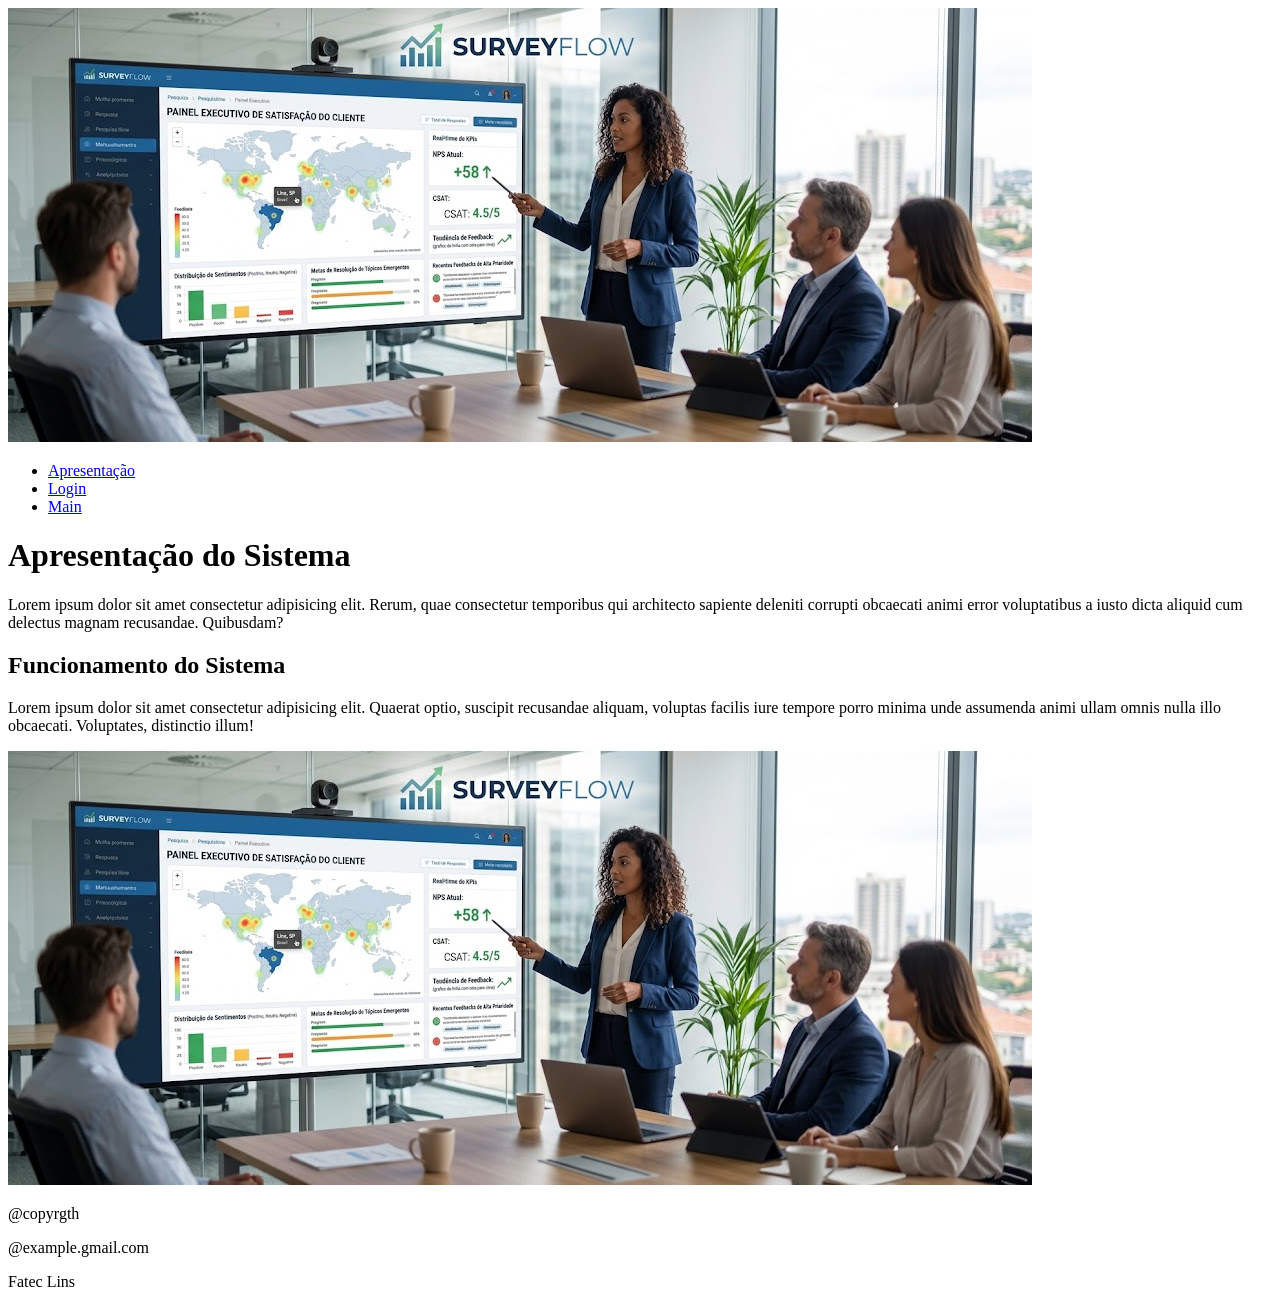
==== index.html @ e24fab4e "Implementação das sections do sistema" ====
<!DOCTYPE html>
<html lang="en">
<head>
    <meta charset="UTF-8">
    <meta name="viewport" content="width=device-width, initial-scale=1.0">
    <title>Sistema De Pesquisas</title>
</head>
<body>
    <header>    
        <img src="img/watermarked_img_12116385525919913778.jpg" alt="Imagem representando a Logo da Empresa de Sistema de Questionarios">
        <!--Navegação do Site-->
        <nav>
            <ul>
                <li><a href="#">Apresentação</a></li>
                <li><a href="/Login.html">Login</a></li>
                <li><a href="/main.html">Main</a></li>
            </ul>
        </nav>
    </header>
    <!--Apresentação do Sistema-->
    <main>
        <h1>Apresentação do Sistema</h1>
        <p>Lorem ipsum dolor sit amet consectetur adipisicing elit. Rerum, quae consectetur temporibus qui architecto sapiente deleniti corrupti obcaecati animi error voluptatibus a iusto dicta aliquid cum delectus magnam recusandae. Quibusdam?</p>
        <!--Funcionalidades do Sistema-->
        <aside>
            <h2>Funcionamento do Sistema</h2>
            <p>Lorem ipsum dolor sit amet consectetur adipisicing elit. Quaerat optio, suscipit recusandae aliquam, voluptas facilis iure tempore porro minima unde assumenda animi ullam omnis nulla illo obcaecati. Voluptates, distinctio illum!</p>
            <img src="/img/watermarked_img_12116385525919913778.jpg " alt="Imagem representando Card do Sistema de Questionarios">
        </aside>
    </main>
    <footer>
        <p>@copyrgth</p>
        <p>@example.gmail.com</p>
        <p>Fatec Lins</p>
    </footer>
</body>
</html>
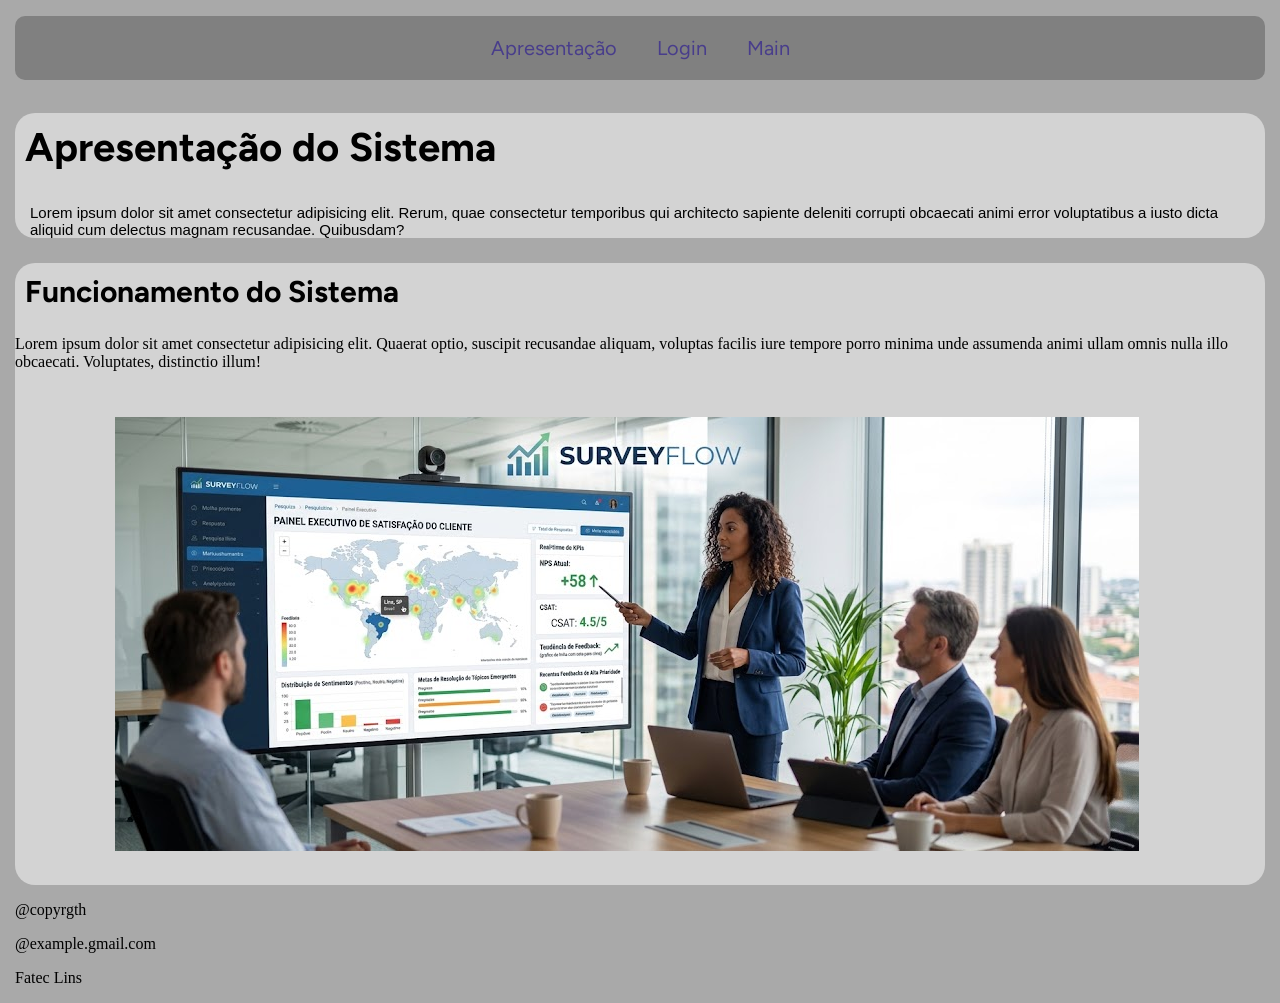
==== commit d96ed7b8: "Att files in pproject" ====
--- a/index.html
+++ b/index.html
@@ -4,34 +4,41 @@
     <meta charset="UTF-8">
     <meta name="viewport" content="width=device-width, initial-scale=1.0">
     <title>Sistema De Pesquisas</title>
+    <link rel="stylesheet" href="css/styles.css">
+    <link rel="preconnect" href="https://fonts.googleapis.com">
+    <link rel="preconnect" href="https://fonts.gstatic.com" crossorigin>
+    <link href="https://fonts.googleapis.com/css2?family=Figtree:ital,wght@0,300..900;1,300..900&display=swap" rel="stylesheet">
 </head>
 <body>
     <header>    
-        <img src="img/watermarked_img_12116385525919913778.jpg" alt="Imagem representando a Logo da Empresa de Sistema de Questionarios">
-        <!--Navegação do Site-->
+        <!--Navegação-->
         <nav>
-            <ul>
+            <ul class="navigation">
                 <li><a href="#">Apresentação</a></li>
                 <li><a href="/Login.html">Login</a></li>
                 <li><a href="/main.html">Main</a></li>
-            </ul>
+            </ul>   
         </nav>
     </header>
     <!--Apresentação do Sistema-->
     <main>
-        <h1>Apresentação do Sistema</h1>
-        <p>Lorem ipsum dolor sit amet consectetur adipisicing elit. Rerum, quae consectetur temporibus qui architecto sapiente deleniti corrupti obcaecati animi error voluptatibus a iusto dicta aliquid cum delectus magnam recusandae. Quibusdam?</p>
+        <section id="apresentacao">
+            <h1 id="Titulo">Apresentação do Sistema</h1>
+            <p id="descricao">Lorem ipsum dolor sit amet consectetur adipisicing elit. Rerum, quae consectetur temporibus qui architecto sapiente deleniti corrupti obcaecati animi error voluptatibus a iusto dicta aliquid cum delectus magnam recusandae. Quibusdam?</p>
+        </section>
         <!--Funcionalidades do Sistema-->
-        <aside>
-            <h2>Funcionamento do Sistema</h2>
+        <section id="fuction">
+            <h2 class="subtitulo">Funcionamento do Sistema</h2>
             <p>Lorem ipsum dolor sit amet consectetur adipisicing elit. Quaerat optio, suscipit recusandae aliquam, voluptas facilis iure tempore porro minima unde assumenda animi ullam omnis nulla illo obcaecati. Voluptates, distinctio illum!</p>
-            <img src="/img/watermarked_img_12116385525919913778.jpg " alt="Imagem representando Card do Sistema de Questionarios">
-        </aside>
+            <img id="img_system" src="/img/watermarked_img_12116385525919913778.jpg " alt="Imagem representando Card do Sistema de Questionarios">
+        </section>
+           
+        
     </main>
     <footer>
-        <p>@copyrgth</p>
-        <p>@example.gmail.com</p>
-        <p>Fatec Lins</p>
+        <p class="copyrgth">@copyrgth</p>
+        <p class="copyrgth">@example.gmail.com</p>
+        <p class="copyrgth">Fatec Lins</p>
     </footer>
 </body>
 </html>
--- a/css/styles.css
+++ b/css/styles.css
@@ -0,0 +1,61 @@
+body{
+    background-color: #A9A9A9;
+    margin: 15px;
+}
+.navigation{
+    list-style: none;
+    background-color:#808080;
+    border-radius: 10px;
+    display: flex;
+    padding: 20px;
+    justify-content: center;
+}
+a{
+    text-decoration: none;
+    padding:20px;
+    font-size: 20px;
+    color: #483D8B;
+    font-family: "Figtree", sans-serif;
+}
+#apresentacao{
+    background-color: #D3D3D3;
+    border-radius: 20px;
+}
+#Titulo{
+    font-family: "Figtree", sans-serif;
+    text-align:left;
+    padding-left: 10px;
+    padding-top: 10px;
+    font-size: 40px;
+}
+
+#descricao{
+    font-size: 15px;
+    padding-left: 15px;
+    font-family: Verdana, Geneva, Tahoma, sans-serif;
+}
+#fuction{
+    background-color: #D3D3D3;
+    border-radius: 20px;
+}
+#img_system{
+    padding: 30px;
+    padding-left: 100px;
+}
+.subtitulo{
+    font-family: "Figtree", sans-serif;
+    text-align:left;
+    padding-left: 10px;
+    padding-top: 10px;
+    font-size: 30px;
+}
+#form_CP{
+    align-items: center;
+    outline: 2px solid red;
+    display: block;
+    padding: 20px;
+}
+#name_CP{
+    font-family: "Figtree", sans-serif;
+    
+}
